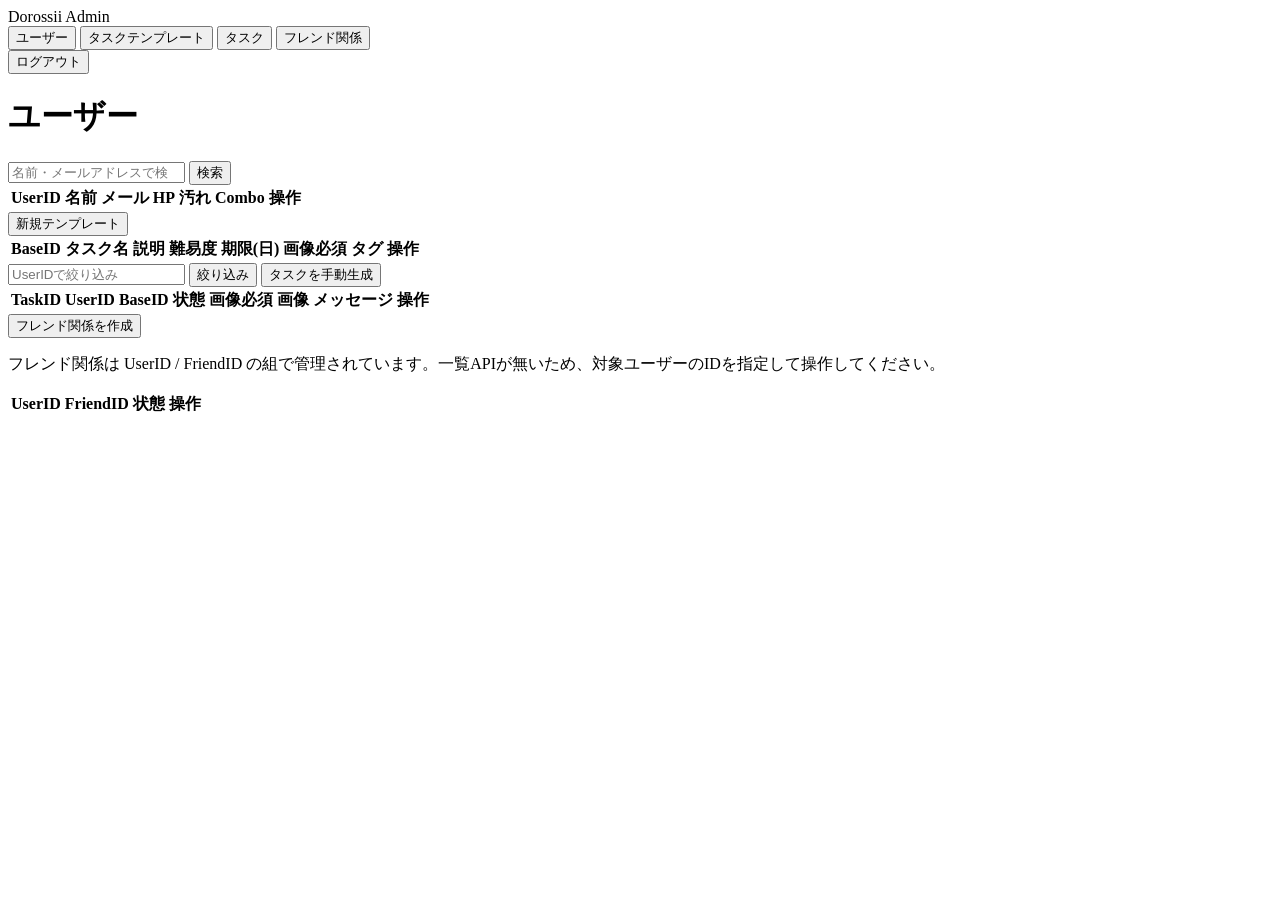
==== backend/src/admin_ui/index.html @ 8345aaae "管理画面(WebUI)機能を追加 管理者がタスクテンプレート・個別タスク・フレンド関係・ユーザーのHP/汚れレベルを 操作できるようにする。認証はgorilla/sessionsによるCookieセッ" ====
<!doctype html>
<html lang="ja">
<head>
<meta charset="utf-8">
<meta name="viewport" content="width=device-width, initial-scale=1">
<title>管理画面</title>
<link rel="stylesheet" href="/admin/static/style.css">
</head>
<body>
  <div class="app-shell">
    <aside class="sidebar">
      <div class="sidebar-brand">Dorossii Admin</div>
      <nav class="sidebar-nav">
        <button class="nav-item is-active" data-view="users">ユーザー</button>
        <button class="nav-item" data-view="base-tasks">タスクテンプレート</button>
        <button class="nav-item" data-view="tasks">タスク</button>
        <button class="nav-item" data-view="friendships">フレンド関係</button>
      </nav>
      <button id="logout-btn" class="btn btn-ghost btn-block">ログアウト</button>
    </aside>

    <main class="content">
      <header class="content-header">
        <h1 id="view-title" class="view-title">ユーザー</h1>
        <div id="toast" class="toast" hidden></div>
      </header>

      <!-- ユーザー管理 -->
      <section id="view-users" class="view is-active">
        <div class="toolbar">
          <input type="search" id="user-search" class="input" placeholder="名前・メールアドレスで検索">
          <button id="user-search-btn" class="btn btn-primary">検索</button>
        </div>
        <div class="table-wrap">
          <table class="table">
            <thead>
              <tr>
                <th>UserID</th>
                <th>名前</th>
                <th>メール</th>
                <th>HP</th>
                <th>汚れ</th>
                <th>Combo</th>
                <th>操作</th>
              </tr>
            </thead>
            <tbody id="users-tbody"></tbody>
          </table>
        </div>
      </section>

      <!-- タスクテンプレート -->
      <section id="view-base-tasks" class="view">
        <div class="toolbar">
          <button id="base-task-new-btn" class="btn btn-primary">新規テンプレート</button>
        </div>
        <div class="table-wrap">
          <table class="table">
            <thead>
              <tr>
                <th>BaseID</th>
                <th>タスク名</th>
                <th>説明</th>
                <th>難易度</th>
                <th>期限(日)</th>
                <th>画像必須</th>
                <th>タグ</th>
                <th>操作</th>
              </tr>
            </thead>
            <tbody id="base-tasks-tbody"></tbody>
          </table>
        </div>
      </section>

      <!-- タスク -->
      <section id="view-tasks" class="view">
        <div class="toolbar">
          <input type="text" id="task-user-filter" class="input" placeholder="UserIDで絞り込み">
          <button id="task-filter-btn" class="btn btn-secondary">絞り込み</button>
          <button id="task-new-btn" class="btn btn-primary">タスクを手動生成</button>
        </div>
        <div class="table-wrap">
          <table class="table">
            <thead>
              <tr>
                <th>TaskID</th>
                <th>UserID</th>
                <th>BaseID</th>
                <th>状態</th>
                <th>画像必須</th>
                <th>画像</th>
                <th>メッセージ</th>
                <th>操作</th>
              </tr>
            </thead>
            <tbody id="tasks-tbody"></tbody>
          </table>
        </div>
      </section>

      <!-- フレンド関係 -->
      <section id="view-friendships" class="view">
        <div class="toolbar">
          <button id="friendship-new-btn" class="btn btn-primary">フレンド関係を作成</button>
        </div>
        <p class="hint-text">フレンド関係は UserID / FriendID の組で管理されています。一覧APIが無いため、対象ユーザーのIDを指定して操作してください。</p>
        <div class="table-wrap">
          <table class="table">
            <thead>
              <tr>
                <th>UserID</th>
                <th>FriendID</th>
                <th>状態</th>
                <th>操作</th>
              </tr>
            </thead>
            <tbody id="friendships-tbody"></tbody>
          </table>
        </div>
      </section>
    </main>
  </div>

  <!-- 汎用モーダル -->
  <div id="modal-backdrop" class="modal-backdrop" hidden>
    <div class="modal">
      <h2 id="modal-title" class="modal-title"></h2>
      <form id="modal-form" class="modal-form"></form>
    </div>
  </div>

  <script src="/admin/static/app.js"></script>
</body>
</html>
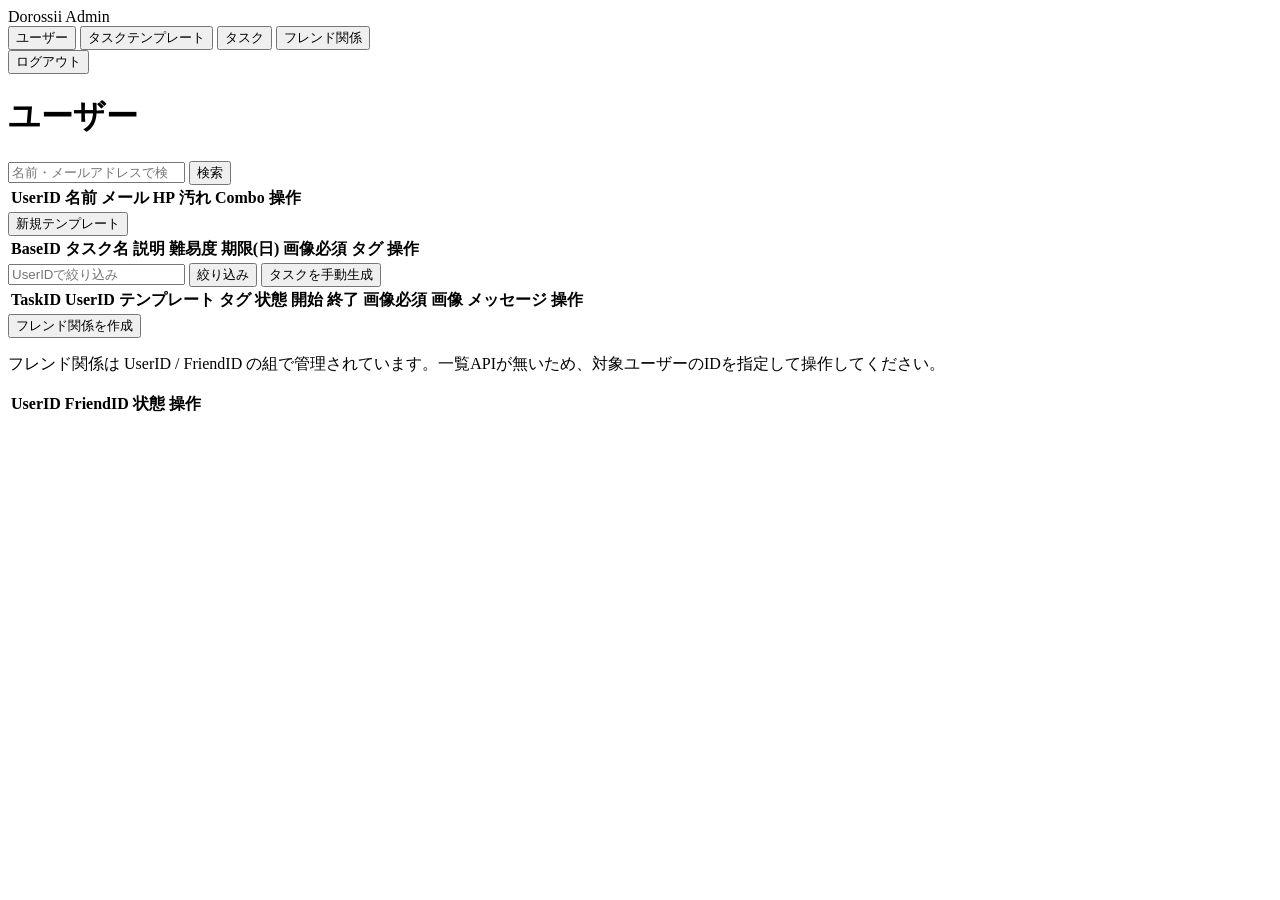
==== commit 7d78aedf: "管理画面のタスク作成時のdatetimeエラーを修正し、一覧・編集を拡充 - タスク手動生成時にStartTime/EndTimeが未設定のままDBに送られ   Incorrect datetime " ====
--- a/backend/src/admin_ui/index.html
+++ b/backend/src/admin_ui/index.html
@@ -4,7 +4,7 @@
 <meta charset="utf-8">
 <meta name="viewport" content="width=device-width, initial-scale=1">
 <title>管理画面</title>
-<link rel="stylesheet" href="/admin/static/style.css">
+<link rel="stylesheet" href="static/style.css">
 </head>
 <body>
   <div class="app-shell">
@@ -86,8 +86,11 @@
               <tr>
                 <th>TaskID</th>
                 <th>UserID</th>
-                <th>BaseID</th>
+                <th>テンプレート</th>
+                <th>タグ</th>
                 <th>状態</th>
+                <th>開始</th>
+                <th>終了</th>
                 <th>画像必須</th>
                 <th>画像</th>
                 <th>メッセージ</th>
@@ -130,6 +133,6 @@
     </div>
   </div>
 
-  <script src="/admin/static/app.js"></script>
+  <script src="static/app.js"></script>
 </body>
 </html>
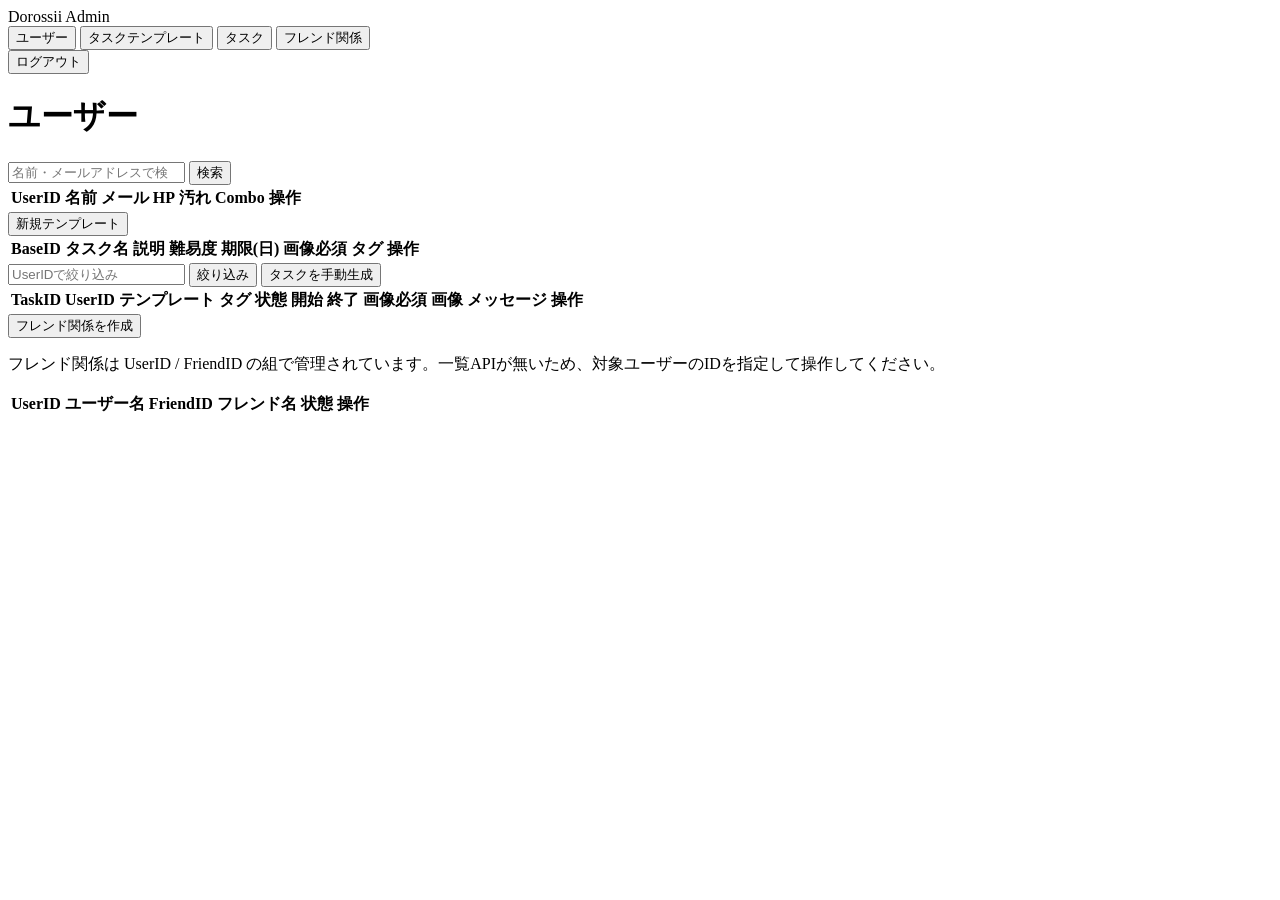
==== commit f3ead4e5: "管理画面のフレンド関係一覧にユーザー名を表示し、ユーザー名編集機能を追加 - フレンド関係一覧でUserID/FriendIDに対応するユーザー名を表示 - ユーザー一覧にユーザー名編集ボタン・モーダ" ====
--- a/backend/src/admin_ui/index.html
+++ b/backend/src/admin_ui/index.html
@@ -113,7 +113,9 @@
             <thead>
               <tr>
                 <th>UserID</th>
+                <th>ユーザー名</th>
                 <th>FriendID</th>
+                <th>フレンド名</th>
                 <th>状態</th>
                 <th>操作</th>
               </tr>
